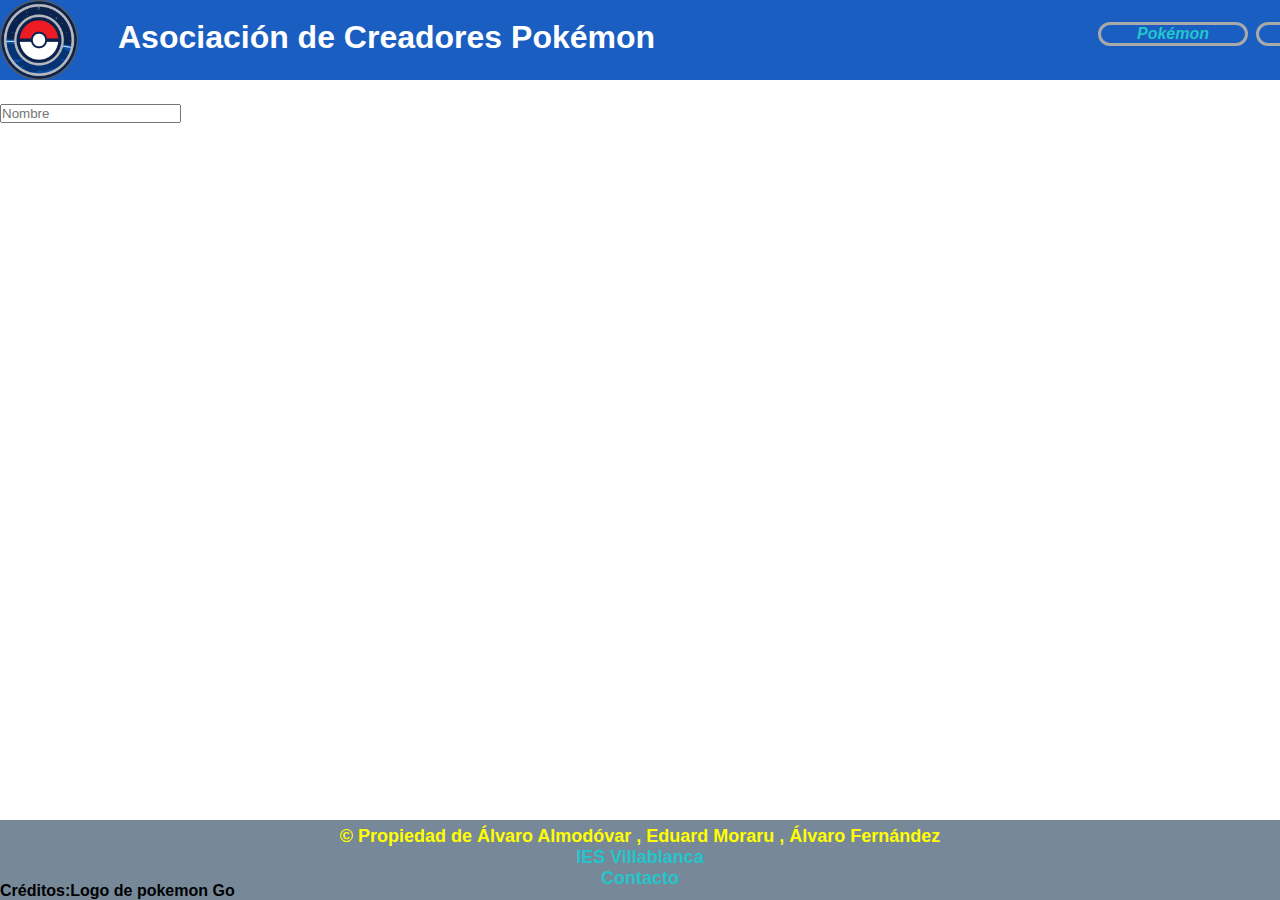
==== contacto.html @ d4da4967 "commit prueba" ====
<!DOCTYPE html>
<html lang="en">
<head>
    <meta charset="UTF-8">
    <meta name="author" content="Álvaro Almodóvar, Álvaro Fernández, Eduard Moraru">
    <meta name="description" content="El índice principal de la página web">
    <meta name="keywords" content="html,css,js,índice,principal">
    <link rel="stylesheet" type="text/css" href="./css/contacto.css"> 
    <link rel="icon" type="image/x-icon" href="./img/pokemonIcono.ico" sizes="32x32">
    <title>Contacto</title>
</head>
<body>

    <header><a href="./index.html"><img src="./img/logo.png" alt="Logo de la página principal de pokemon" height="80px" width="78px"></a><h1>Asociación de Creadores Pokémon</h1></header>
    
    <nav>
      <ul>
        <li><a href="./pokemon.html">Pokémon</a></li>
        <li><a href="./foro.html">Foro</a></li>
        <li><a href="./contacto.html">Contacto</a></li>
        <li><a href="./.quieneSomos.html">Quiénes somos</a></li>
      </ul>
      <div id="botoneraRegistro">
        <input type="button" value="Log-in">
        <input type="button" value="Sign-in">
      </div>
    </nav>

    <div>
        <form>
            <input type="text" name="nombre" placeholder="Nombre">
            <label for="nombre"></label>
        </form>
    </div>
    

    <div id="creditos">
        <p>Créditos:Logo de pokemon Go</p>
    </div>
     
    <footer>
       
        <div id="posicionarTexto">
         <p>&copy; Propiedad de Álvaro Almodóvar , Eduard Moraru , Álvaro Fernández</p>
         <p><a href="https://site.educa.madrid.org/ies.villablanca.madrid/" target="_blank">IES Villablanca</p>
          <p><a href="mailto:alvaro.almodovar1@educa.madrid.org">Contacto</a></p>
       </div>
     
    </footer>

</body>
</html>
---- css/contacto.css ----
*{
    margin: 0px;
    padding: 0px;
}

header {
    display:block;
    background-color:rgba(20, 89, 192, 0.973);
    width: 100%;
    height:80px;
    
}
header h1{
    display: inline-block;
    color: white;
    font-family: 'Franklin Gothic Medium', 'Arial Narrow', Arial, sans-serif;
    position: relative;
    left: 40px;
    bottom: 32px;
}

header img{
   display: inline-block;
}

nav{
    display:inline-block;
    position: relative;
    left:1098px;
    bottom: 58px;
}

#botoneraRegistro{
    display: grid;
    grid-template-columns: repeat(2,50px);
    gap: 5px;
    position: absolute;
    left:712px;
    bottom: 30px; 
}

nav li:hover{
    background-color:whitesmoke;
}
nav li a{
    font-family:'Lucida Sans', 'Lucida Sans Regular', 'Lucida Grande', 'Lucida Sans Unicode', Geneva, Verdana, sans-serif;
    font-weight: bold;
    font-style: oblique;
    color:rgb(35, 197, 202);
    text-decoration: none;
}
 nav li{
    list-style: none;
    border-radius: 45px;
    border-color: darkgray;
    border-style: solid;
    text-align: center;
}
nav a{
   font-weight: bold;
}
nav ul{
    display: grid;
    grid-template-columns: repeat(4,150px);
    gap: 8px;
}
footer{
    background-color: lightslategrey;
    width: 100%;
    height: 80px;
    position: absolute;
    bottom: 0;
    left: 0;
}
footer p {
    font-family: 'Gill Sans', 'Gill Sans MT', Calibri, 'Trebuchet MS', sans-serif;
    font-weight: bold;
    text-align: center;
    color:yellow;
    font-size: large;
}
footer p a{
   text-decoration: none;
   color:rgb(35, 197, 202);
}
footer p a:hover{
    background-color: whitesmoke;
    border-radius: 5px;
    border-style: dashed;
 }
 footer p a:active{
    color: lightgray;
    border-radius: 5px;
    border-style: dashed;
 }

#posicionarTexto{
    position: relative;
    top:6px;
}
#creditos{
    display: inline-block;
    position: absolute;
    bottom: 0;
    left: 0;
    z-index: 1;
}
#creditos p{
    font-family: 'Gill Sans', 'Gill Sans MT', Calibri, 'Trebuchet MS', sans-serif;
    font-weight: bold;
}
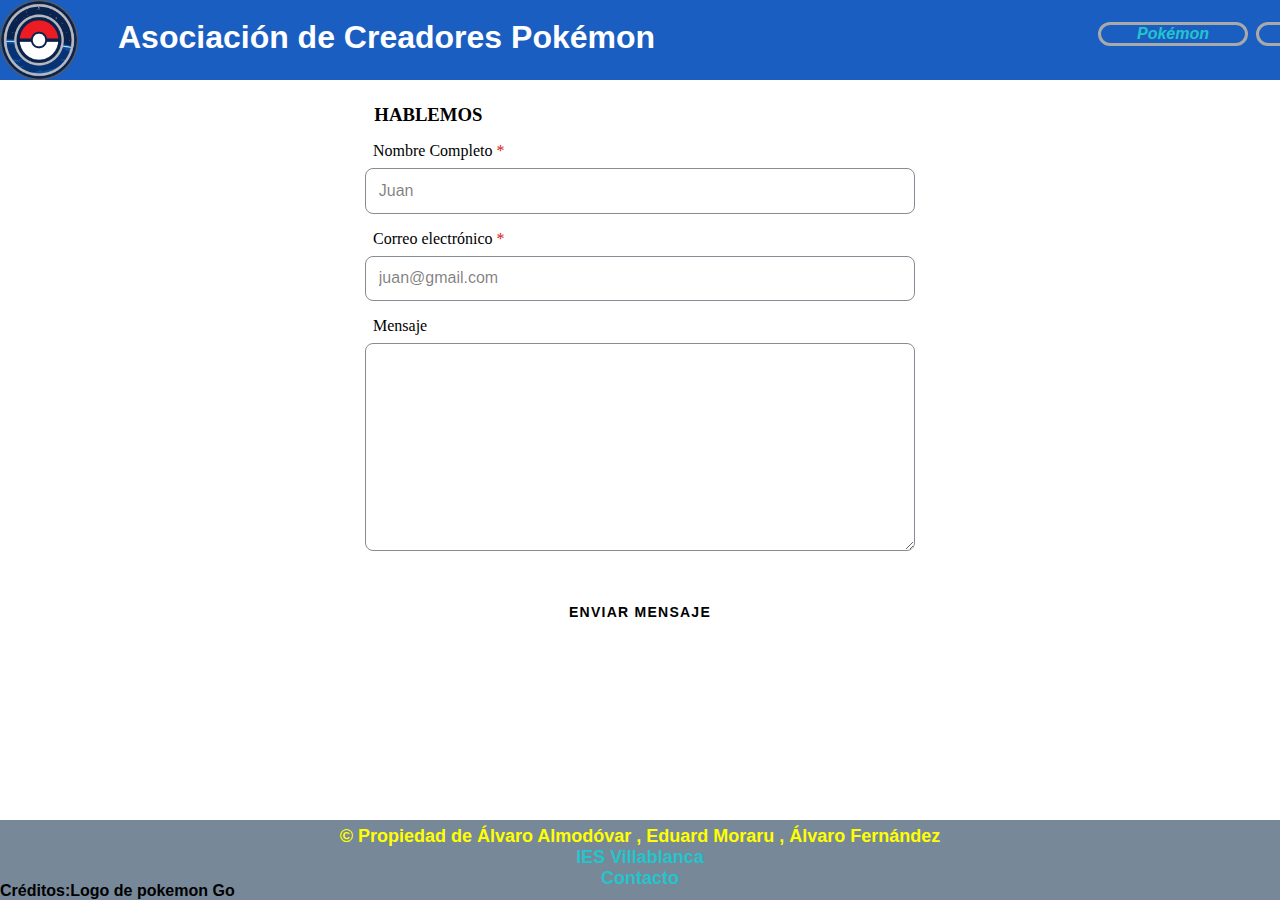
==== commit f46136f1: "Borradas algunas imagenes y modificados archivos" ====
--- a/contacto.html
+++ b/contacto.html
@@ -26,12 +26,24 @@
       </div>
     </nav>
 
-    <div>
-        <form>
-            <input type="text" name="nombre" placeholder="Nombre">
-            <label for="nombre"></label>
-        </form>
-    </div>
+    <section class="contact">
+      <div class="u-wrapper">
+        <div>
+  
+          <form id="form" action="" class="form">
+            <h3 class="tag"><span>HABLEMOS</span></h3>
+            <label for="name">Nombre Completo <span>*</span></label>
+            <input name="name" required type="text" id="name" placeholder="Juan">
+            <label for="email">Correo electrónico <span>*</span></label>
+            <input name="email" type="text" id="email" required placeholder="juan@gmail.com">
+            <label for="message">Mensaje</label>
+            <textarea id="message" name="message" id="" cols="30" rows="10"></textarea>
+            <button type="submit" class="btn primary full">enviar mensaje</button>
+          </form>
+          <a href="mailto:me@leonidasesteban.com" id="trucazo"></a>
+        </div>
+      </div>
+    </section>
     
 
     <div id="creditos">
--- a/css/contacto.css
+++ b/css/contacto.css
@@ -108,4 +108,85 @@
 #creditos p{
     font-family: 'Gill Sans', 'Gill Sans MT', Calibri, 'Trebuchet MS', sans-serif;
     font-weight: bold;
-}+}
+
+/* formulario */
+
+.contact {
+    margin-block-end: 5em;
+  }
+
+  #trucazo {
+    opacity: 0;
+  }
+
+  .u-wrapper {
+    max-inline-size: 1232px;
+    margin: 0 auto;
+    padding: 0 1em;
+  }
+
+  .form {
+    max-inline-size: 550px;
+    margin: auto;
+  }
+  
+  .form label {
+    display: block;
+    margin-block-start: 1em;
+    margin-block-end: .5em;
+    padding-inline-start: .5em;
+  }
+  
+  .form label span {
+    color: #DA1414;
+  }
+  
+  .form input, .form textarea {
+    box-sizing: border-box;
+    width: 100%;
+    font-size: 1rem;
+    padding: .8em;
+    border-radius: .5em;
+    border: 1px solid #858C94;
+  }
+  .form textarea {
+    margin-block-end: 2em;
+    font-family: inherit;
+  }
+  
+  input::-webkit-input-placeholder {
+    color: #0F0A0A88;
+  }
+
+  .tag span {
+    padding: .5em;
+    background: var(--black);
+    color: var(--primary);
+    box-shadow: -4px 4px 0 white;
+  }
+
+  .btn {
+    border-radius: 90px;
+    letter-spacing: 1.25px;
+    background: initial;
+    block-size: 50px;
+    display: block;
+    cursor: pointer;
+    user-select: none;
+    box-sizing: border-box;
+    font-size: 14px;
+    text-transform: uppercase;
+    text-align: center;
+    line-height: 50px;
+    border: 2px solid var(--black);
+    font-weight: bold;
+    padding: 0 1.5em;
+  }
+  .btn.full {
+    width: 100%;
+  }
+  
+  .btn.primary {
+    background: var(--primary);
+  }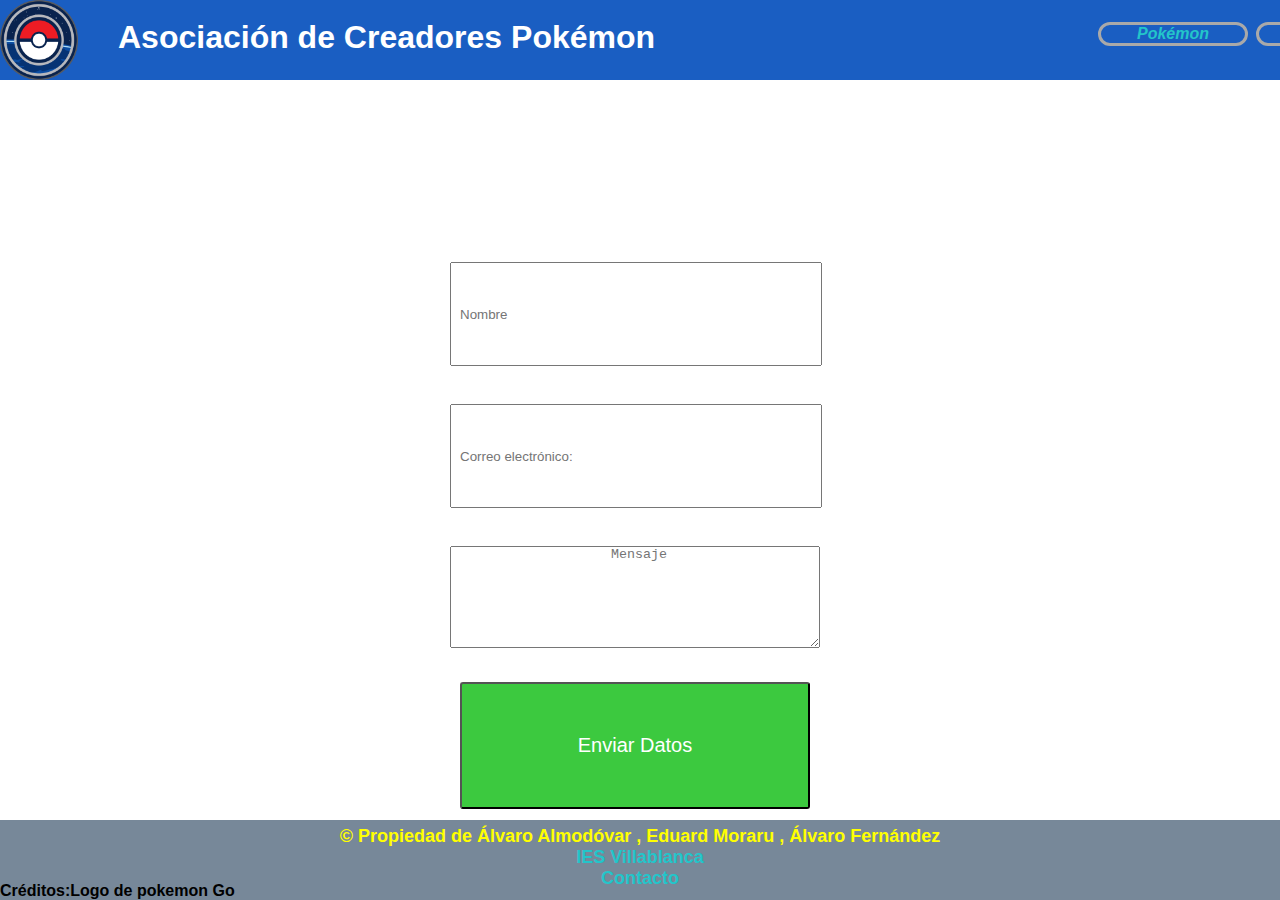
==== commit 33303eb3: "modificado contacto" ====
--- a/contacto.html
+++ b/contacto.html
@@ -26,24 +26,19 @@
       </div>
     </nav>
 
-    <section class="contact">
-      <div class="u-wrapper">
-        <div>
-  
-          <form id="form" action="" class="form">
-            <h3 class="tag"><span>HABLEMOS</span></h3>
-            <label for="name">Nombre Completo <span>*</span></label>
-            <input name="name" required type="text" id="name" placeholder="Juan">
-            <label for="email">Correo electrónico <span>*</span></label>
-            <input name="email" type="text" id="email" required placeholder="juan@gmail.com">
-            <label for="message">Mensaje</label>
-            <textarea id="message" name="message" id="" cols="30" rows="10"></textarea>
-            <button type="submit" class="btn primary full">enviar mensaje</button>
-          </form>
-          <a href="mailto:me@leonidasesteban.com" id="trucazo"></a>
-        </div>
-      </div>
-    </section>
+    <form action="#" method="post" name="Formulario 1">
+                
+      <label for="s_nom"></label> <br>
+      <input class="control" type="text" name="s_nom" placeholder="Nombre"/> <br>
+          
+      <label for="s_mail"></label> <br>
+      <input class="control" type="email" name="s_mail" placeholder="Correo electrónico:"/> <br>
+
+      <label for="s_msg"></label> <br>
+      <textarea class="control alinear" name="s_msg" placeholder="Mensaje"></textarea> <br>
+
+      <input type="submit" class="btn-green" value="Enviar Datos">
+  </form>
     
 
     <div id="creditos">
--- a/css/contacto.css
+++ b/css/contacto.css
@@ -112,81 +112,39 @@
 
 /* formulario */
 
-.contact {
-    margin-block-end: 5em;
-  }
+form{
+  width: 400px;
+  background-color: white;
+  padding: 30px;
+  margin: auto;
+  margin-top: 100px;
+}
 
-  #trucazo {
-    opacity: 0;
-  }
+.control{
+  margin: 10px;
+  width: 360px;
+  height: 100px;
+  padding-left: 2%;
+}
 
-  .u-wrapper {
-    max-inline-size: 1232px;
-    margin: 0 auto;
-    padding: 0 1em;
-  }
+input[type="submit"]{
+  background-color: #3cc93f;
+  border-radius: 3px;
+  margin: 20px;
+  padding: 50px;
+  width: 350px;
+  color: white;
+  font-size: 20px;
+}
 
-  .form {
-    max-inline-size: 550px;
-    margin: auto;
-  }
-  
-  .form label {
-    display: block;
-    margin-block-start: 1em;
-    margin-block-end: .5em;
-    padding-inline-start: .5em;
-  }
-  
-  .form label span {
-    color: #DA1414;
-  }
-  
-  .form input, .form textarea {
-    box-sizing: border-box;
-    width: 100%;
-    font-size: 1rem;
-    padding: .8em;
-    border-radius: .5em;
-    border: 1px solid #858C94;
-  }
-  .form textarea {
-    margin-block-end: 2em;
-    font-family: inherit;
-  }
-  
-  input::-webkit-input-placeholder {
-    color: #0F0A0A88;
-  }
+input[type="submit"]:hover{
+  background-color: #37b839;
+}
 
-  .tag span {
-    padding: .5em;
-    background: var(--black);
-    color: var(--primary);
-    box-shadow: -4px 4px 0 white;
-  }
+label{
+  padding: 10px;
+}
 
-  .btn {
-    border-radius: 90px;
-    letter-spacing: 1.25px;
-    background: initial;
-    block-size: 50px;
-    display: block;
-    cursor: pointer;
-    user-select: none;
-    box-sizing: border-box;
-    font-size: 14px;
-    text-transform: uppercase;
-    text-align: center;
-    line-height: 50px;
-    border: 2px solid var(--black);
-    font-weight: bold;
-    padding: 0 1.5em;
-  }
-  .btn.full {
-    width: 100%;
-  }
-  
-  .btn.primary {
-    background: var(--primary);
-  }+.alinear{
+  text-align: center;
+}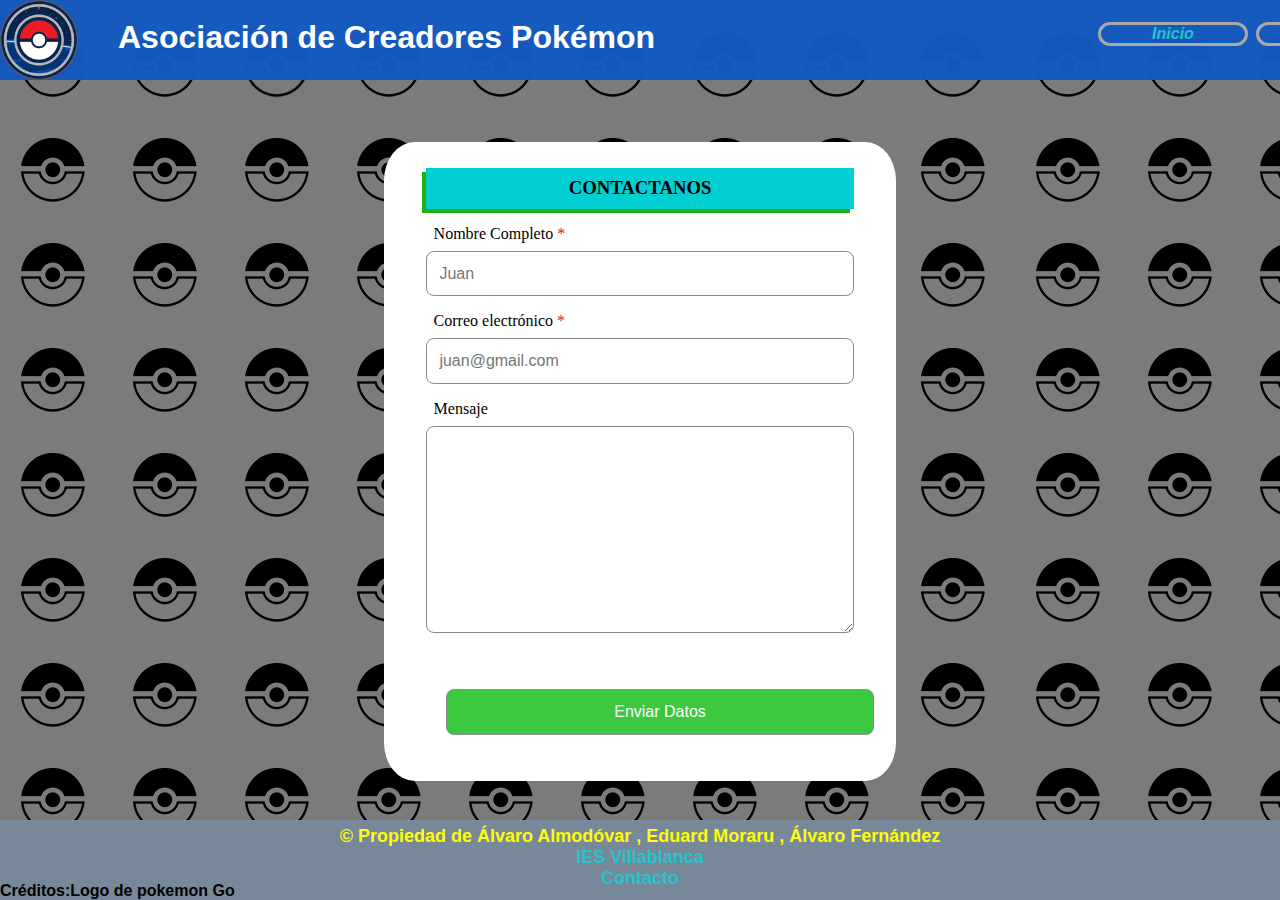
==== commit 5fcd603e: "añadida la pagina contacto" ====
--- a/contacto.html
+++ b/contacto.html
@@ -5,7 +5,8 @@
     <meta name="author" content="Álvaro Almodóvar, Álvaro Fernández, Eduard Moraru">
     <meta name="description" content="El índice principal de la página web">
     <meta name="keywords" content="html,css,js,índice,principal">
-    <link rel="stylesheet" type="text/css" href="./css/contacto.css"> 
+    <link rel="stylesheet" type="text/css" href="./css/contacto.css">
+    <script type="text/javaScript" src="./js/contacto.js"></script>
     <link rel="icon" type="image/x-icon" href="./img/pokemonIcono.ico" sizes="32x32">
     <title>Contacto</title>
 </head>
@@ -15,32 +16,35 @@
     
     <nav>
       <ul>
-        <li><a href="./pokemon.html">Pokémon</a></li>
+        <li><a href="./index.html">Inicio</a></li>
+        <li><a href="./listaPokemon.html">Pokémon</a></li>
         <li><a href="./foro.html">Foro</a></li>
-        <li><a href="./contacto.html">Contacto</a></li>
         <li><a href="./.quieneSomos.html">Quiénes somos</a></li>
       </ul>
       <div id="botoneraRegistro">
-        <input type="button" value="Log-in">
-        <input type="button" value="Sign-in">
+        <input type="button"  onclick="rellenarDatos();" value="Acceso" id="access" name="botonAcceso" >
+        <a href="./registro.html"><input type="button" value="Registro" id="register" name="botonRegistro"></a>
       </div>
     </nav>
 
-    <form action="#" method="post" name="Formulario 1">
-                
-      <label for="s_nom"></label> <br>
-      <input class="control" type="text" name="s_nom" placeholder="Nombre"/> <br>
-          
-      <label for="s_mail"></label> <br>
-      <input class="control" type="email" name="s_mail" placeholder="Correo electrónico:"/> <br>
-
-      <label for="s_msg"></label> <br>
-      <textarea class="control alinear" name="s_msg" placeholder="Mensaje"></textarea> <br>
-
-      <input type="submit" class="btn-green" value="Enviar Datos">
-  </form>
+    <section class="contact">
+      <div class="u-wrapper">
+        <div>
+          <form id="form" action="" method="post" class="form">
+            <h3 class="tag"><span>CONTACTANOS</span></h3>
+            <label for="name">Nombre Completo <span>*</span></label>
+            <input name="name" required type="text" id="name" placeholder="Juan">
+            <label for="email">Correo electrónico <span>*</span></label>
+            <input name="email" type="text" id="email" required placeholder="juan@gmail.com">
+            <label for="message">Mensaje</label>
+            <textarea id="message" name="message" id="" cols="30" rows="10"></textarea>
+            <input type="submit" class="btn-green" value="Enviar Datos">
+          </form>
+          <a href="mailto:eduard.emanuel04@gmail.com" id="trucazo"></a>
+        </div>
+      </div>
+    </section>
     
-
     <div id="creditos">
         <p>Créditos:Logo de pokemon Go</p>
     </div>
--- a/css/contacto.css
+++ b/css/contacto.css
@@ -1,6 +1,10 @@
-*{
+ *{
     margin: 0px;
     padding: 0px;
+}
+
+body{
+    background-image: url(../img/Fondo.jpg);
 }
 
 header {
@@ -108,24 +112,18 @@
 #creditos p{
     font-family: 'Gill Sans', 'Gill Sans MT', Calibri, 'Trebuchet MS', sans-serif;
     font-weight: bold;
+} 
+
+section{
+    background-color: white;
+    padding: 2%;
+    margin-left: 30%;
+    margin-right: 30%;
+    margin-top: 3%;
+    border-radius: 6%;
 }
 
 /* formulario */
-
-form{
-  width: 400px;
-  background-color: white;
-  padding: 30px;
-  margin: auto;
-  margin-top: 100px;
-}
-
-.control{
-  margin: 10px;
-  width: 360px;
-  height: 100px;
-  padding-left: 2%;
-}
 
 input[type="submit"]{
   background-color: #3cc93f;
@@ -139,12 +137,54 @@
 
 input[type="submit"]:hover{
   background-color: #37b839;
-}
+  cursor: pointer;
+} 
 
-label{
-  padding: 10px;
-}
+  .u-wrapper {
+    max-inline-size: 1232px;
+    margin: 0 auto;
+    padding: 0 1em;
+  }
 
-.alinear{
-  text-align: center;
+  .tag span {
+    padding: .5em;
+    box-shadow: -4px 4px 0 rgb(35, 175, 22);
+    background-color:darkturquoise;
+  }
+
+  .form {
+    max-inline-size: 550px;
+    margin: auto;
+  }
+  
+  .form label {
+    display: block;
+    margin-block-start: 1em;
+    margin-block-end: .5em;
+    padding-inline-start: .5em;
+  }
+  
+  .form label span {
+    color: #DA1414;
+  }
+  
+  .form input, .form textarea {
+    box-sizing: border-box;
+    width: 100%;
+    font-size: 1rem;
+    padding: .8em;
+    border-radius: .5em;
+    border: 1px solid #858C94;
+  }
+  .form textarea {
+    margin-block-end: 2em;
+    font-family: inherit;
+  }
+  
+  #trucazo {
+    opacity: 0;
+  }
+.form .tag span {
+    display: block;
+    text-align: center;
 }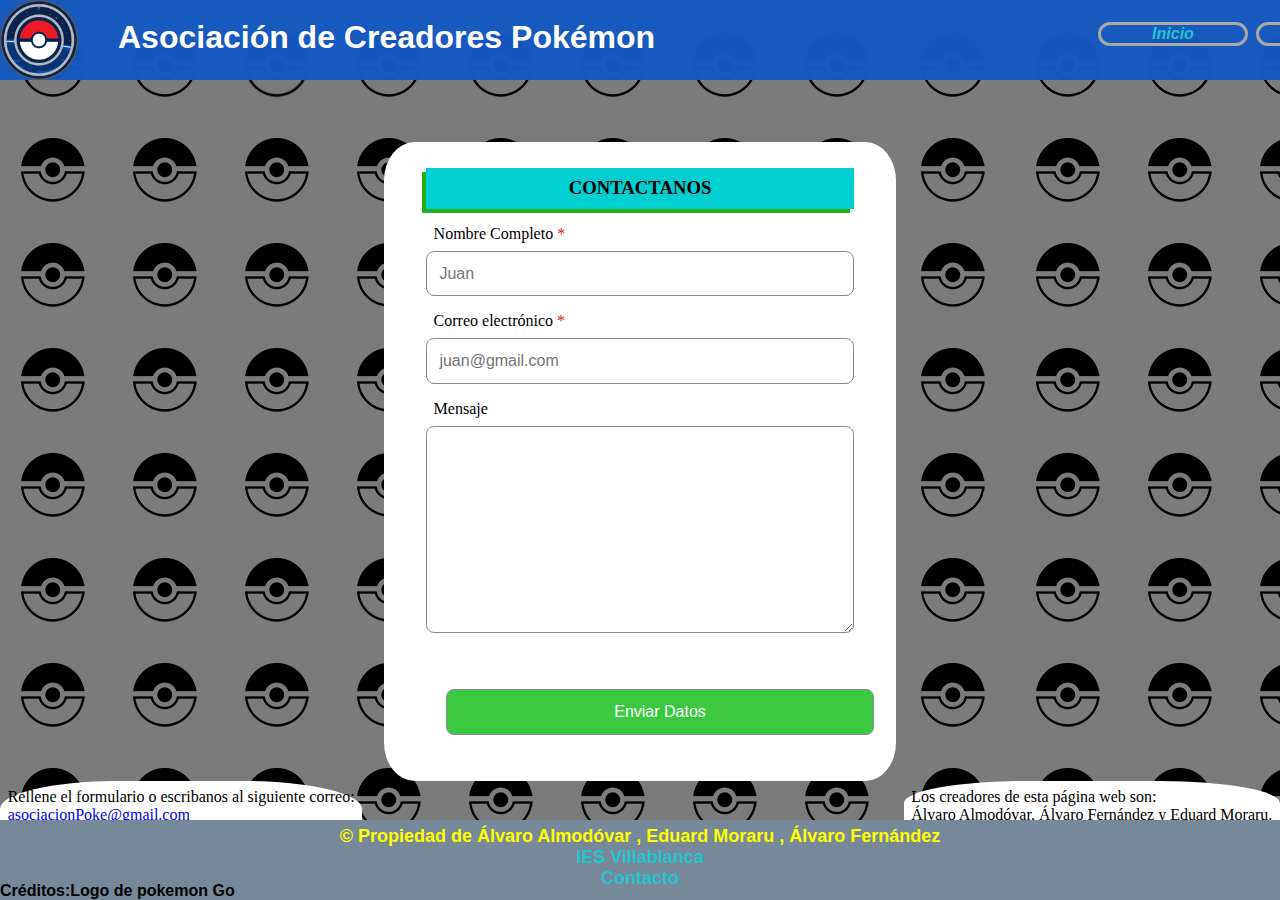
==== commit 159c61c9: "Acabada pagina contacto" ====
--- a/contacto.html
+++ b/contacto.html
@@ -19,7 +19,7 @@
         <li><a href="./index.html">Inicio</a></li>
         <li><a href="./listaPokemon.html">Pokémon</a></li>
         <li><a href="./foro.html">Foro</a></li>
-        <li><a href="./.quieneSomos.html">Quiénes somos</a></li>
+        <li><a href="./quieneSomos.html">Quiénes somos</a></li>
       </ul>
       <div id="botoneraRegistro">
         <input type="button"  onclick="rellenarDatos();" value="Acceso" id="access" name="botonAcceso" >
@@ -38,24 +38,38 @@
             <input name="email" type="text" id="email" required placeholder="juan@gmail.com">
             <label for="message">Mensaje</label>
             <textarea id="message" name="message" id="" cols="30" rows="10"></textarea>
-            <input type="submit" class="btn-green" value="Enviar Datos">
+            <a href="mailto:eduard.emanuel04@gmail.com"><input type="submit" class="btn-green" value="Enviar Datos"></a>
           </form>
-          <a href="mailto:eduard.emanuel04@gmail.com" id="trucazo"></a>
         </div>
       </div>
     </section>
+
+    <aside class="contactacion">
+      <p>Rellene el formulario o escribanos al siguiente correo:</p>
+      <a href="mailto:asociacionPoke@gmail.com"><p>asociacionPoke@gmail.com</p></a>
+      <p>O visite nuestra tienda situada en:</p>
+      <a href="https://maps.app.goo.gl/3PmA5cha6agq2W198"><p>Calle Villablanca, 79</p></a>
+    </aside>
+
+    <aside class="ceos">
+      <p>Los creadores de esta página web son:</p>
+      <p>Álvaro Almodóvar, Álvaro Fernández y Eduard Moraru.</p>
+      <p>Visite el apartado <a href="./quienesSomos">quienes somos</a> para más información.</p>
+    </aside>
     
     <div id="creditos">
         <p>Créditos:Logo de pokemon Go</p>
     </div>
-     
+    <script>
+      var div=document.getElementById("login");
+      div.style.visibility="hidden";
+    </script>
     <footer>
-       
         <div id="posicionarTexto">
-         <p>&copy; Propiedad de Álvaro Almodóvar , Eduard Moraru , Álvaro Fernández</p>
-         <p><a href="https://site.educa.madrid.org/ies.villablanca.madrid/" target="_blank">IES Villablanca</p>
+          <p>&copy; Propiedad de Álvaro Almodóvar , Eduard Moraru , Álvaro Fernández</p>
+          <p><a href="https://site.educa.madrid.org/ies.villablanca.madrid/" target="_blank">IES Villablanca</p>
           <p><a href="mailto:alvaro.almodovar1@educa.madrid.org">Contacto</a></p>
-       </div>
+        </div>
      
     </footer>
 
--- a/css/contacto.css
+++ b/css/contacto.css
@@ -187,4 +187,26 @@
 .form .tag span {
     display: block;
     text-align: center;
+}
+
+.contactacion{
+  background-color: white;
+  float: left;
+  padding: .6%;
+  border-radius: 32%;
+}
+
+.contactacion a{
+  text-decoration: none;
+}
+
+.ceos{
+  float: right;
+  background-color: white;
+  padding: .6%;
+  border-radius: 32%;
+}
+
+.ceos a{
+  text-decoration: none;
 }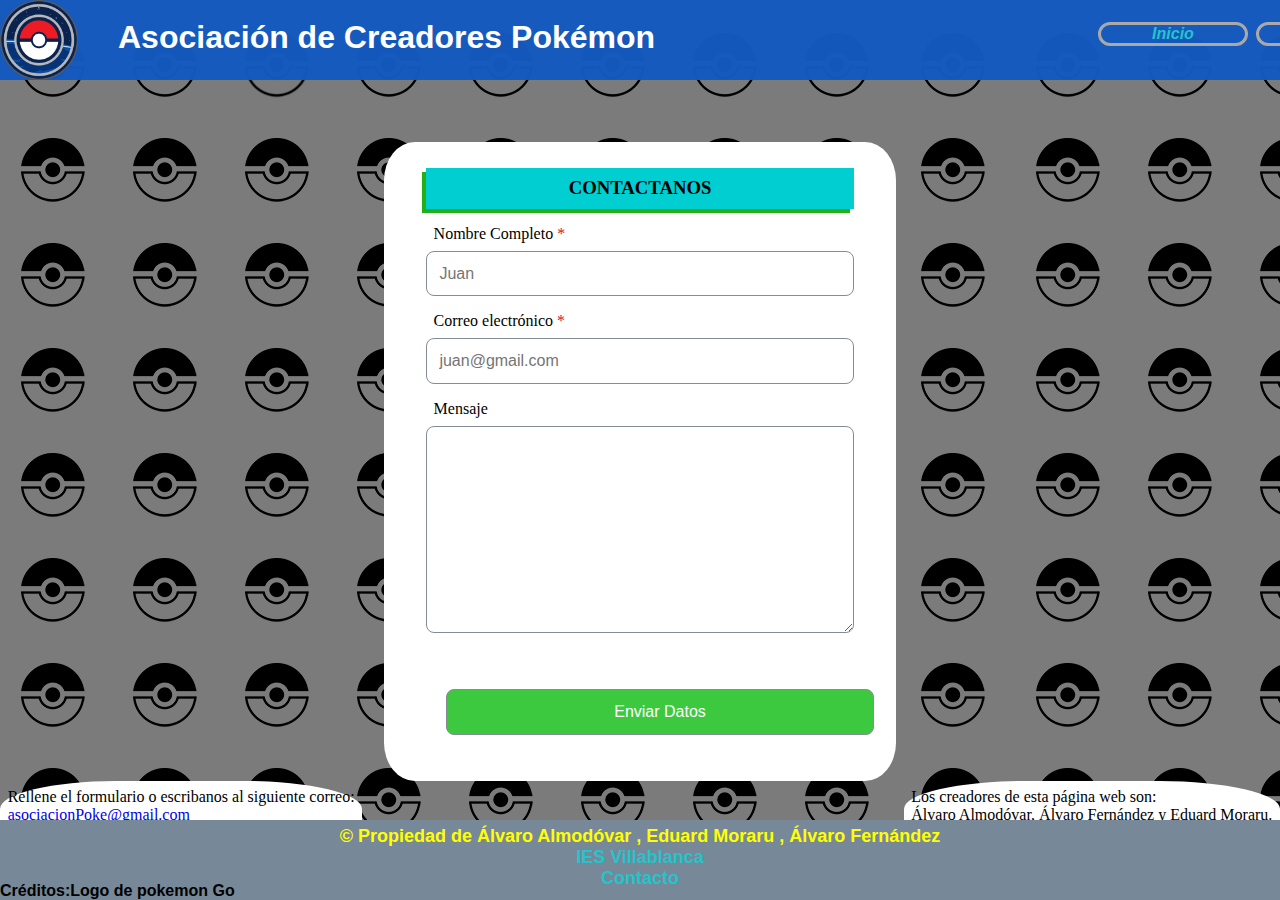
==== commit c5105314: "arreglado algunos errores" ====
--- a/contacto.html
+++ b/contacto.html
@@ -55,6 +55,7 @@
       <p>Los creadores de esta página web son:</p>
       <p>Álvaro Almodóvar, Álvaro Fernández y Eduard Moraru.</p>
       <p>Visite el apartado <a href="./quienesSomos">quienes somos</a> para más información.</p>
+      <p>Gracias.</p>
     </aside>
     
     <div id="creditos">
